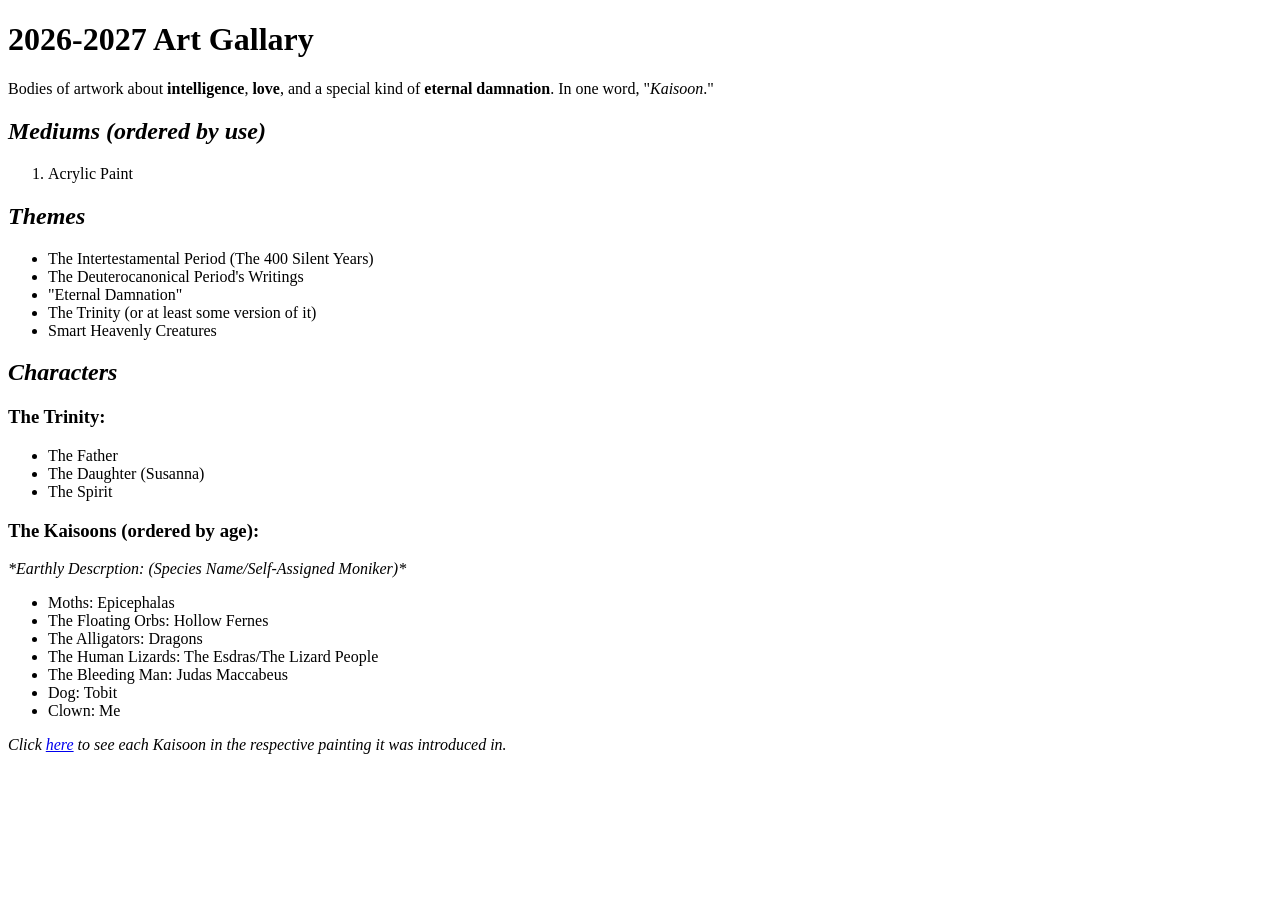
==== web_page/templates/index.html @ 9083dcdb "5:10 PM 10/29/26" ====
<!DOCTYPE HTML>
    <html>

        <head>
            <title>Art Gallary</title>
            <h1> 2026-2027 Art Gallary</h1>
    <link href="{{ url_for('static', filename='css/style.css') }}" rel="stylesheet">
        </head>


        <body>
            <header>
                <p1>Bodies of artwork about <strong>intelligence</strong>, <strong>love</strong>, and a special kind of <strong>eternal damnation</strong>. In one word, "<em>Kaisoon</em>."</p1>
            </header>

            <main>
                <section>
                    <h2><em>Mediums (ordered by use)</em></h2>
                    <ol>
                        <li>Acrylic Paint</li>
                    </ol>
                </section>

                <section>
                    <h2><em>Themes</em></h2>
                    <ul>
                        <li>The Intertestamental Period (The 400 Silent Years)</li>
                        <li>The Deuterocanonical Period's Writings</li>
                        <li>"Eternal Damnation"</li>
                        <li>The Trinity (or at least some version of it)</li>
                        <li>Smart Heavenly Creatures</li>
                    </ul>
                </section>

                <section>
                    <h2><em>Characters</em></h2>
                    <h3>The Trinity:</h3>
                    <ul>
                        <li>The Father</li>
                        <li>The Daughter (Susanna)</li>
                        <li>The Spirit</li>
                    </ul>

                    <h3>The Kaisoons (ordered by age):</h3>
                    <p1><em>*Earthly Descrption: (Species Name/Self-Assigned Moniker)*</em></p1>
                    <ul>
                        <li>Moths: Epicephalas</li>
                        <li>The Floating Orbs: Hollow Fernes</li>
                        <li>The Alligators: Dragons</li>
                        <li>The Human Lizards: The Esdras/The Lizard People</li>
                        <li>The Bleeding Man: Judas Maccabeus</li>
                        <li>Dog: Tobit</li>
                        <li>Clown: Me</li>
                    </ul>
                    <p1><em>Click <a href="/narr">here</a> to see each Kaisoon in the respective painting it was introduced in.</em></p1>
                </section>
            </main>
            <footer></footer>
        </body>

    </html>
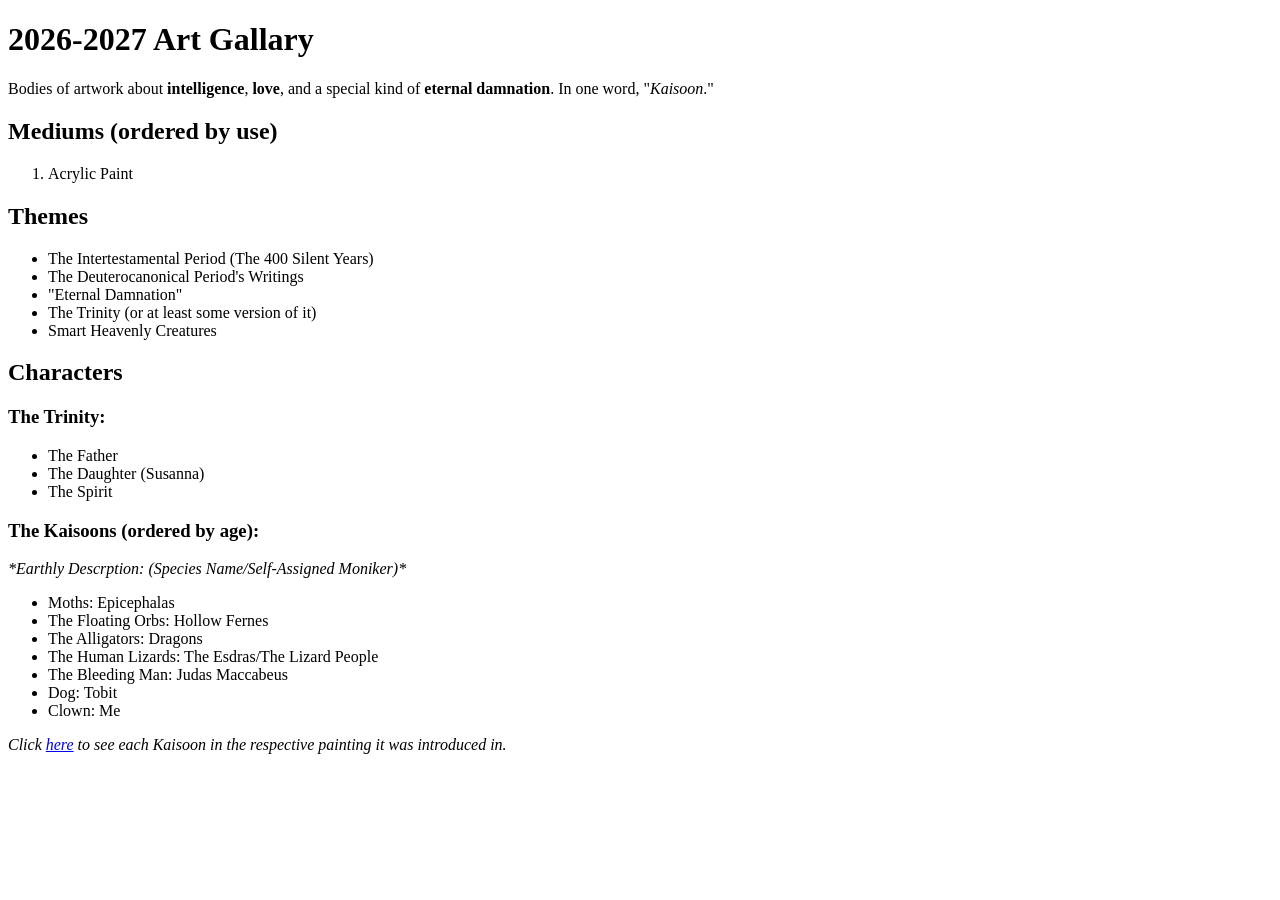
==== commit 2b6c93b2: "4:43 PM 10/30/26" ====
--- a/web_page/templates/index.html
+++ b/web_page/templates/index.html
@@ -4,25 +4,29 @@
         <head>
             <title>Art Gallary</title>
             <h1> 2026-2027 Art Gallary</h1>
-    <link href="{{ url_for('static', filename='css/style.css') }}" rel="stylesheet">
+            <link href="{{ url_for('static', filename='css/style.css') }}" rel="stylesheet">
+            <link rel="preconnect" href="https://googleapis.com">
+            <link rel="preconnect" href="https://fonts.googleapis.com">
+            <link rel="preconnect" href="https://fonts.gstatic.com" crossorigin>
+            <link href="https://fonts.googleapis.com/css2?family=Share+Tech+Mono&family=Rajdhani:wght@500;700&display=swap" rel="stylesheet">
         </head>
 
 
         <body>
             <header>
-                <p1>Bodies of artwork about <strong>intelligence</strong>, <strong>love</strong>, and a special kind of <strong>eternal damnation</strong>. In one word, "<em>Kaisoon</em>."</p1>
+                <p>Bodies of artwork about <strong>intelligence</strong>, <strong>love</strong>, and a special kind of <strong>eternal damnation</strong>. In one word, "<em>Kaisoon</em>."</p>
             </header>
 
             <main>
                 <section>
-                    <h2><em>Mediums (ordered by use)</em></h2>
+                    <h2>Mediums (ordered by use)</h2>
                     <ol>
                         <li>Acrylic Paint</li>
                     </ol>
                 </section>
 
                 <section>
-                    <h2><em>Themes</em></h2>
+                    <h2>Themes</h2>
                     <ul>
                         <li>The Intertestamental Period (The 400 Silent Years)</li>
                         <li>The Deuterocanonical Period's Writings</li>
@@ -33,7 +37,7 @@
                 </section>
 
                 <section>
-                    <h2><em>Characters</em></h2>
+                    <h2>Characters</h2>
                     <h3>The Trinity:</h3>
                     <ul>
                         <li>The Father</li>
@@ -42,7 +46,7 @@
                     </ul>
 
                     <h3>The Kaisoons (ordered by age):</h3>
-                    <p1><em>*Earthly Descrption: (Species Name/Self-Assigned Moniker)*</em></p1>
+                    <p><em>*Earthly Descrption: (Species Name/Self-Assigned Moniker)*</em></p>
                     <ul>
                         <li>Moths: Epicephalas</li>
                         <li>The Floating Orbs: Hollow Fernes</li>
@@ -52,7 +56,7 @@
                         <li>Dog: Tobit</li>
                         <li>Clown: Me</li>
                     </ul>
-                    <p1><em>Click <a href="/narr">here</a> to see each Kaisoon in the respective painting it was introduced in.</em></p1>
+                    <p><em>Click <a href="/narr">here</a> to see each Kaisoon in the respective painting it was introduced in.</em></p>
                 </section>
             </main>
             <footer></footer>
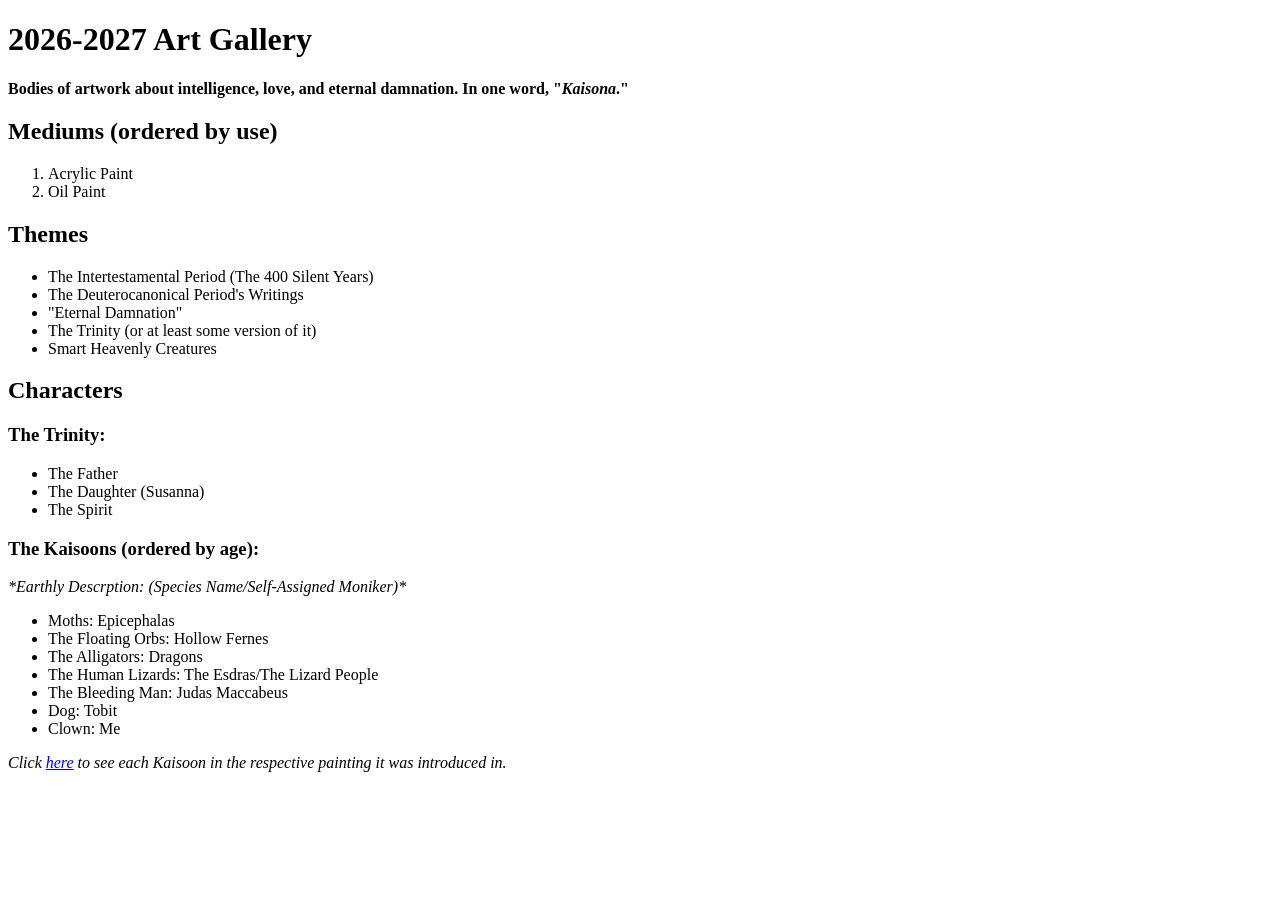
==== commit 05533ef6: "7:13 PM 11/18/26 Major changes. It got a lot prettier I think." ====
--- a/web_page/templates/index.html
+++ b/web_page/templates/index.html
@@ -2,50 +2,69 @@
     <html>
 
         <head>
-            <title>Art Gallary</title>
-            <h1> 2026-2027 Art Gallary</h1>
-            <link href="{{ url_for('static', filename='css/style.css') }}" rel="stylesheet">
-            <link rel="preconnect" href="https://googleapis.com">
+            <meta charset="UTF-8">
+            <meta name="viewport" content="width=device-width, initial-scale=1.0">
+            <title>Art Gallery</title>
+
             <link rel="preconnect" href="https://fonts.googleapis.com">
             <link rel="preconnect" href="https://fonts.gstatic.com" crossorigin>
-            <link href="https://fonts.googleapis.com/css2?family=Share+Tech+Mono&family=Rajdhani:wght@500;700&display=swap" rel="stylesheet">
+            <link href="https://fonts.googleapis.com/css2?family=Syne:wght@400..800&display=swap" rel="stylesheet">
+            <link href="https://fonts.googleapis.com/css2?family=Plus+Jakarta+Sans:ital,wght@0,200..800;1,200..800&family=Syne:wght@400..800&display=swap" rel="stylesheet">
+
+            <link href="{{ url_for('static', filename='css/style.css') }}" rel="stylesheet">
         </head>
 
 
         <body>
+            
             <header>
-                <p>Bodies of artwork about <strong>intelligence</strong>, <strong>love</strong>, and a special kind of <strong>eternal damnation</strong>. In one word, "<em>Kaisoon</em>."</p>
+                <div class="Dark_Banner Alligator">
+                    <h1> 2026-2027 Art Gallery</h1>
+                    <p class="sly_info"><strong>Bodies of artwork about <strong>intelligence</strong>, <strong>love</strong>, and <strong>eternal damnation</strong>. In one word, "<span class="highlight"><em>Kaisona</em></span>."</strong></p>
+                </div>
             </header>
 
             <main>
+                <!--COME BACK TO THIS WRAPPER PART LATER AND FIGURE OUT WHEN/WHERE AND WHEN/WHERE NOT TO USE IT-->
+                <!--NEED TO LEARN HOW TO DO TWO COLUMN LAYOUT AND INCLUDE THE CANVAS MEDIUM-->
+                <div class="wrapper">   
+                    <section class="center_box">
+                        <h2>Mediums (ordered by use)</h2>
+                        <ol>
+                            <li>Acrylic Paint</li>
+                            <li>Oil Paint</li>
+                        </ol>
+                    </section>
+                </div>   
+
                 <section>
-                    <h2>Mediums (ordered by use)</h2>
-                    <ol>
-                        <li>Acrylic Paint</li>
-                    </ol>
+                    <div class="Dark_Banner Kaisona_Meeting">
+                        <div>
+                            <h2>Themes</h2>
+                            <ul>
+                                <li>The Intertestamental Period (The 400 Silent Years)</li>
+                                <li>The Deuterocanonical Period's Writings</li>
+                                <li>"Eternal Damnation"</li>
+                                <li>The Trinity (or at least some version of it)</li>
+                                <li>Smart Heavenly Creatures</li>
+                            </ul>
+                    </div>
+                    </div>
                 </section>
 
-                <section>
-                    <h2>Themes</h2>
-                    <ul>
-                        <li>The Intertestamental Period (The 400 Silent Years)</li>
-                        <li>The Deuterocanonical Period's Writings</li>
-                        <li>"Eternal Damnation"</li>
-                        <li>The Trinity (or at least some version of it)</li>
-                        <li>Smart Heavenly Creatures</li>
-                    </ul>
-                </section>
-
+                <!--MIGHT NOT NEED CENTER_BOX HERE IF I PUT IT IN AN IMAGE BACKGROUND THING-->
                 <section>
                     <h2>Characters</h2>
-                    <h3>The Trinity:</h3>
-                    <ul>
-                        <li>The Father</li>
-                        <li>The Daughter (Susanna)</li>
-                        <li>The Spirit</li>
-                    </ul>
+                        <div class="Dark_Banner Gods">
+                            <h3>The Trinity:</h3>
+                            <ul>
+                                <li>The Father</li>
+                                <li>The Daughter (Susanna)</li>
+                                <li>The Spirit</li>
+                            </ul>
+                        </div>
 
-                    <h3>The Kaisoons (ordered by age):</h3>
+                    <h3>The <span class="highlight">Kaisoons</span> (ordered by age):</h3>
                     <p><em>*Earthly Descrption: (Species Name/Self-Assigned Moniker)*</em></p>
                     <ul>
                         <li>Moths: Epicephalas</li>
@@ -56,7 +75,7 @@
                         <li>Dog: Tobit</li>
                         <li>Clown: Me</li>
                     </ul>
-                    <p><em>Click <a href="/narr">here</a> to see each Kaisoon in the respective painting it was introduced in.</em></p>
+                    <p><em>Click <a href="/narr">here</a> to see each <span class="Highlight">Kaisoon</span> in the respective painting it was introduced in.</em></p>
                 </section>
             </main>
             <footer></footer>
